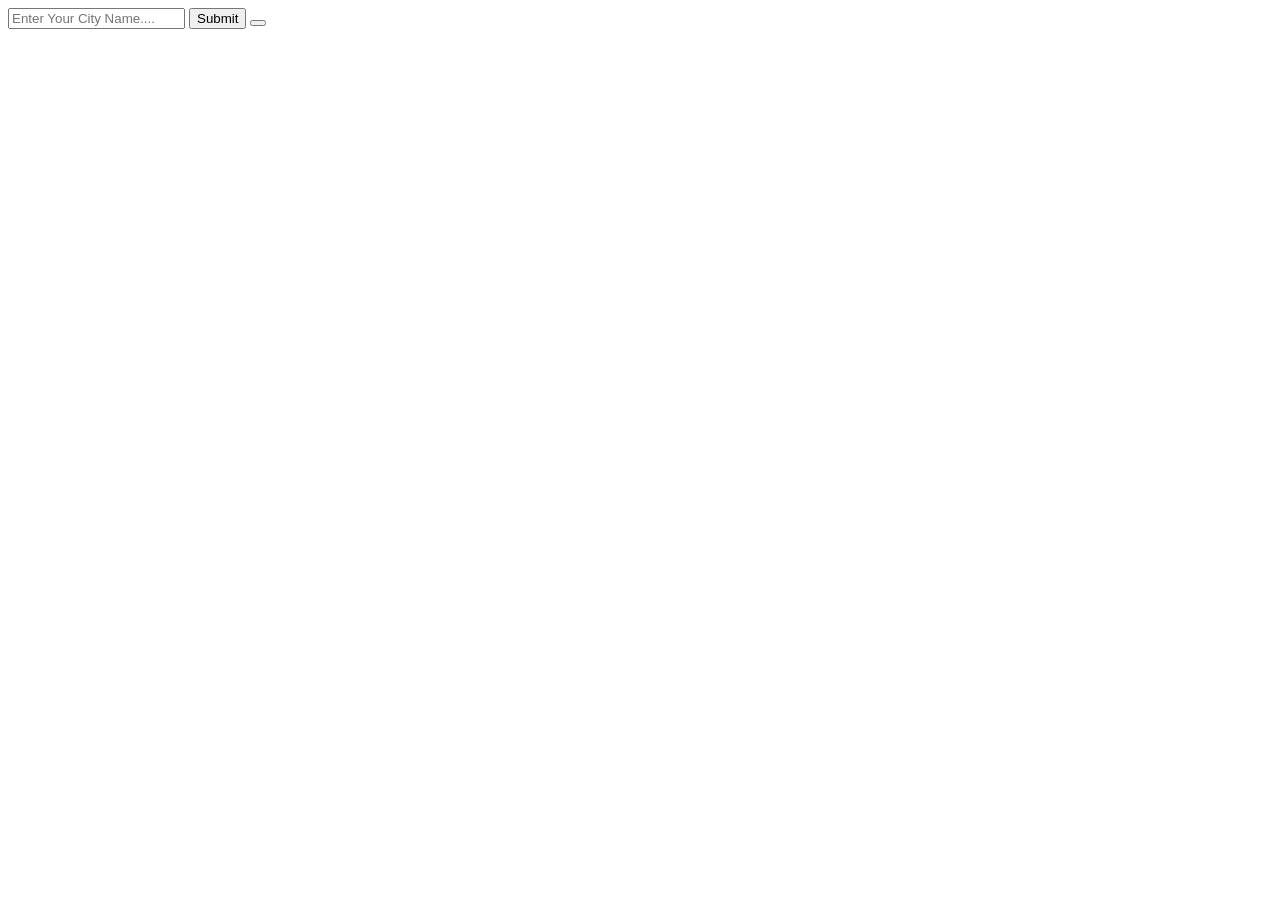
==== index.html @ 5d668a6a "Add files via upload" ====
<!DOCTYPE html>
<html lang="en">
<head>
        <link rel="stylesheet" href="./index.css">
</head>
<body>
    
    <div class="container">
        <section class="main">
            <section class="inputs">
                <input type="text" placeholder="Enter Your City Name...." id="cityinput">
                <input type="submit" value="Submit" id="add">
                <button placeholder="submit" id="add"></button>
            </section>
            <section class="display">
                <div class="wrapper">
                    <h2 id="cityoutput"></h2>
                    <p id="description"></p>
                    <p id="temp"></p>
                    <p id="wind"></p>
                </div>
            </section>
        </section>

    </div>
    
    <script src="./index.js"></script>
</body>
</html>
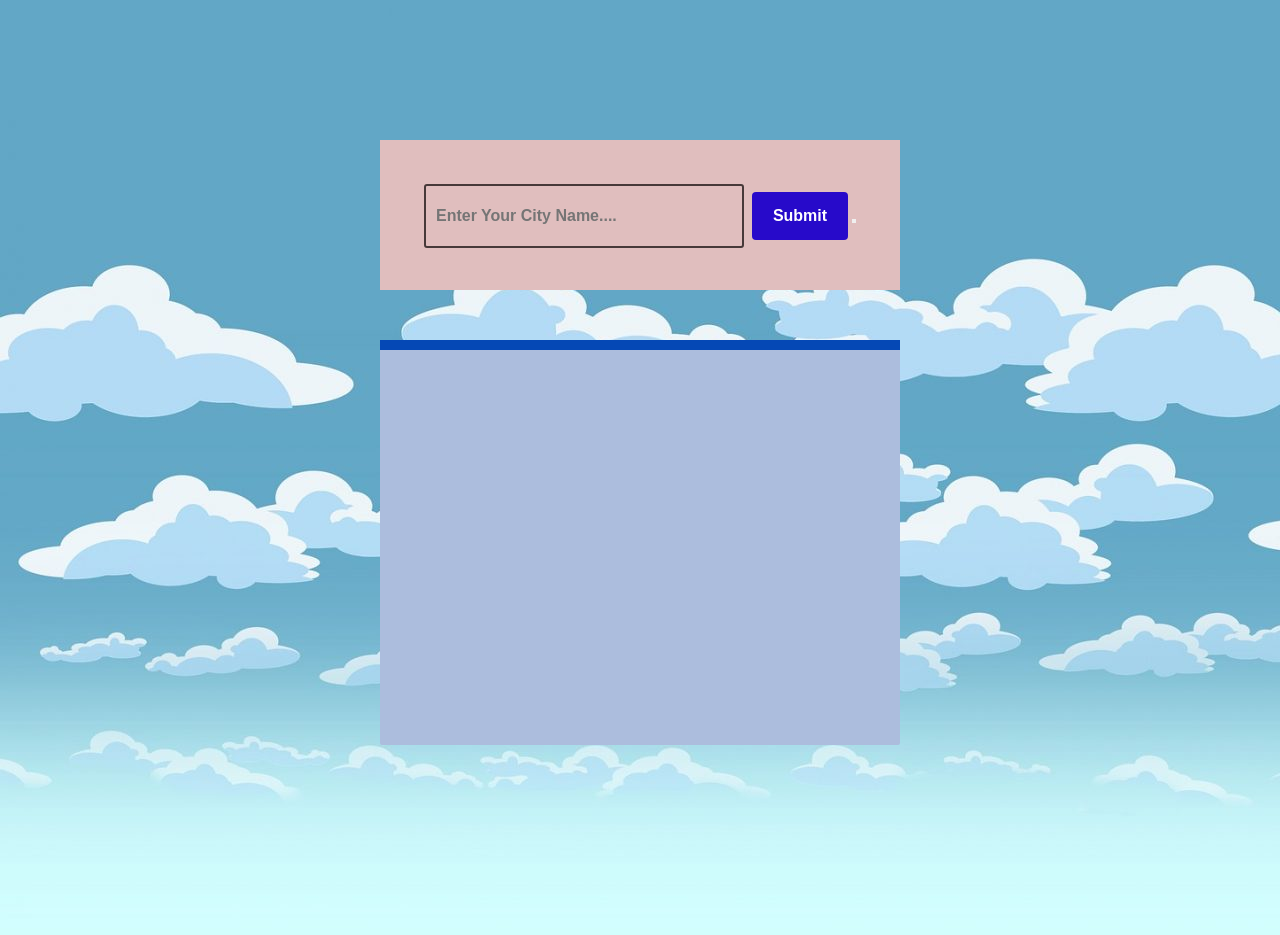
==== commit f564246e: "Update index.html" ====
--- a/index.html
+++ b/index.html
@@ -1,7 +1,7 @@
 <!DOCTYPE html>
 <html lang="en">
 <head>
-        <link rel="stylesheet" href="./index.css">
+        <link rel="stylesheet" href="weather/index.css">
 </head>
 <body>
     
@@ -26,4 +26,4 @@
     
     <script src="./index.js"></script>
 </body>
-</html>+</html>
--- a/weather/index.css
+++ b/weather/index.css
@@ -0,0 +1,89 @@
+* {
+    margin: 0;
+    padding: 0;
+    box-sizing: border-box;
+}
+body
+{
+    background-image: url('./weatherweb.jpg');
+}
+.container
+{
+    width: 600px;
+    margin: 100px auto;
+    padding: 40px;
+    
+}
+.inputs
+{
+    padding: 2rem 0 2rem 0;
+    text-align: center;
+    justify-content: center;
+    background: rgb(224, 190, 190);
+    height: 150px;
+}
+.inputs input[type="text"]
+{
+    height: 4rem;
+    width: 20rem;
+    background: #212121;
+    font-weight: bold;
+    font-size: 1rem;
+    padding: 10px;
+    border: none;
+    background-color: transparent;
+    border: 2px solid #473939;
+    border-radius: 3px;
+    margin-right: 4px;
+}
+.inputs input[type="submit"]
+{
+    height: 3rem;
+    width: 6rem;
+    background: #270aca;
+    font-weight: bold;
+    color: white;
+    font-size: 1rem;
+    margin-top: 20px;
+    border: none;
+    border-radius: 4px;
+}
+.display
+{
+    text-align: center;
+    width: 520px;
+    color: #16a864;
+}
+.wrapper
+{
+    margin: 0 9rem;
+    background-color: rgb(172, 189, 221);
+    height: 45vh;
+    margin: 50px auto;
+    border-radius: 2px;
+}
+.wrapper h2
+{
+    padding: 5px 0;
+    text-align: center;
+    background: #0548b5;
+    color: white;
+}
+.wrapper p
+{
+    margin: 20px 50px;
+    margin-right: 20px;
+    text-align: left;
+    color: #04214c;
+    font-size: 23px;
+}
+.wrapper h2 span
+{
+    font-size: 26px;
+    color: #9beefb;
+}
+.wrapper p span
+{
+    color: #5e0df4;
+    font-size: 25px;
+}
